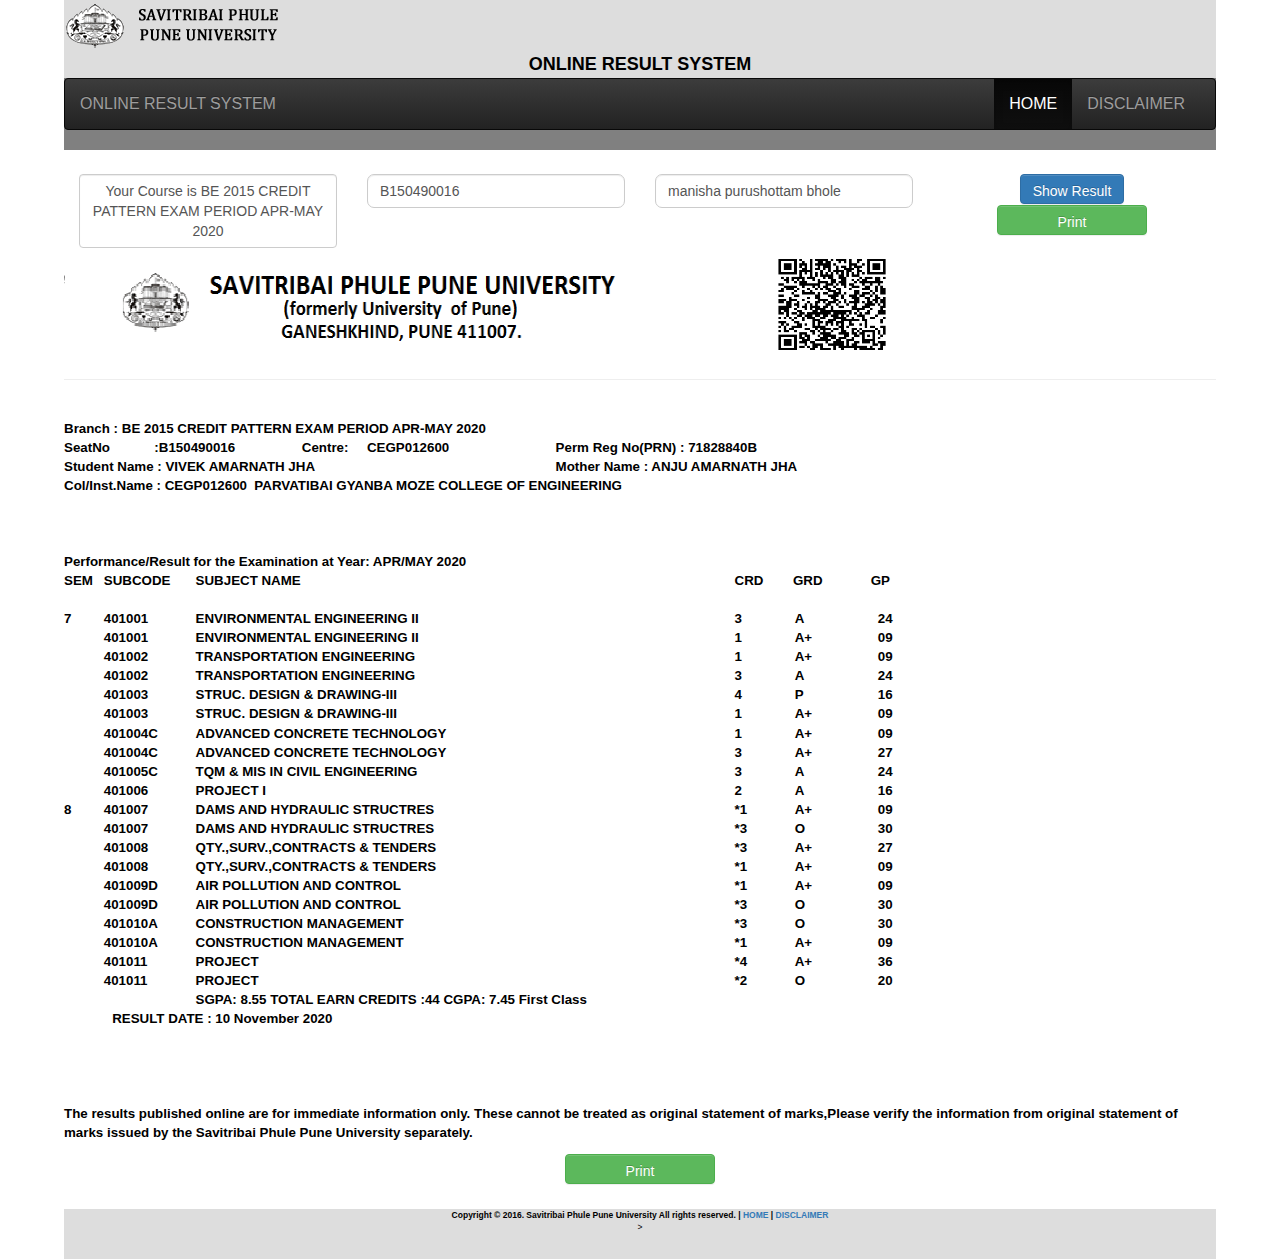
==== MCOM2013_Credit.html @ dd7d67d0 "Name Changes" ====
<!DOCTYPE html>
<!-- saved from url=(0127)http://results.unipune.ac.in/MCOM2013_Credit.aspx?Course_Code=70415&Course_Name=BE+2015+CREDIT+PATTERN+EXAM+PERIOD+APR-MAY+2020 -->
<html xmlns="http://www.w3.org/1999/xhtml"><head><meta http-equiv="Content-Type" content="text/html; charset=UTF-8"><title>

</title>
    <script type="text/javascript">
        function PrintPanel() {
            var panel = document.getElementById("ctl00_ContentPlaceHolder1_pnlContents");
            var printWindow = window.open('', '', 'height=400,width=800');
            printWindow.document.write('<html><head><title>Savitribai Phule Pune University, Online Result</title>');
            printWindow.document.write('</head><body >');
            printWindow.document.write(panel.innerHTML);
            printWindow.document.write('</body></html>');
            printWindow.document.close();
            setTimeout(function () {
                printWindow.print();
            }, 500);
            return false;
        }
    </script>

    <script src="./MCOM2013_Credit_files/Module.js.download"></script>
    <script src="./MCOM2013_Credit_files/Service.js.download"></script>
    <script src="./MCOM2013_Credit_files/Controller.js.download"></script>
    <link href="./MCOM2013_Credit_files/bootstrap-theme.min.css" type="text/css" rel="stylesheet"><link href="./MCOM2013_Credit_files/bootstrap.css" type="text/css" rel="stylesheet"><link href="./MCOM2013_Credit_files/bootstrap.min.css" type="text/css" rel="stylesheet"><link href="./MCOM2013_Credit_files/Site.css" type="text/css" rel="stylesheet">
    <script src="./MCOM2013_Credit_files/bootstrap.min.js.download"></script>
    <link href="http://results.unipune.ac.in/Scripts/unipun.png" type="text/x-component" rel="icon">
    <script src="./MCOM2013_Credit_files/jquery.min.js.download"></script>
    <script src="./MCOM2013_Credit_files/angular.min.js.download"></script>
   
</head>
<body>
    <form method="post" action="http://results.unipune.ac.in/MCOM2013_Credit.aspx?Course_Code=70415&amp;Course_Name=BE+2015+CREDIT+PATTERN+EXAM+PERIOD+APR-MAY+2020" onsubmit="javascript:return WebForm_OnSubmit();" id="aspnetForm">
<div class="aspNetHidden">
<input type="hidden" name="__EVENTTARGET" id="__EVENTTARGET" value="">
<input type="hidden" name="__EVENTARGUMENT" id="__EVENTARGUMENT" value="">
<input type="hidden" name="__VIEWSTATE" id="__VIEWSTATE" value="/[base64]">
</div>

<script type="text/javascript">
//<![CDATA[
var theForm = document.forms['aspnetForm'];
if (!theForm) {
    theForm = document.aspnetForm;
}
function __doPostBack(eventTarget, eventArgument) {
    if (!theForm.onsubmit || (theForm.onsubmit() != false)) {
        theForm.__EVENTTARGET.value = eventTarget;
        theForm.__EVENTARGUMENT.value = eventArgument;
        theForm.submit();
    }
}
//]]>
</script>


<script src="./MCOM2013_Credit_files/WebResource.axd" type="text/javascript"></script>


<script src="./MCOM2013_Credit_files/WebResource(1).axd" type="text/javascript"></script>
<script type="text/javascript">
//<![CDATA[
function WebForm_OnSubmit() {
if (typeof(ValidatorOnSubmit) == "function" && ValidatorOnSubmit() == false) return false;
return true;
}
//]]>
</script>

<div class="aspNetHidden">

	<input type="hidden" name="__VIEWSTATEGENERATOR" id="__VIEWSTATEGENERATOR" value="B4D0C5D6">
	<input type="hidden" name="__PREVIOUSPAGE" id="__PREVIOUSPAGE" value="KBDaxDqQ1deibUDUSCv61axk15KMTwWuEBdUTOKdoRlXyV2GxiRtTwKyZQg0ItEPqVAcrnWW_rErQFzrQ4_YbqHvHUPHgaEa-8ERDHZRgyc1">
	<input type="hidden" name="__EVENTVALIDATION" id="__EVENTVALIDATION" value="/wEdAApbpNlUTOL7qMp/v5fQJ29pFSptkDm3zh7+G5RAX6wIBK1/Do3FQGEu38Hx/KGbEuu8AkkO3l/yIN9Xtt5BaIjN3aRX8KfjK2JUzxChqxz9sc0fuEgtH2WBdB9YI/l4FYsFIAhDMmzxURpgUv3itqr40hMHzp+mpbEcycvML9Y39YFBZYDVNXrnB/9WmjDFKj7M0Ez3y2uyxeV3l0Pve+BBN7236uCWLInX4YRIAgLh/TxhsUd/pxCWDxooWnn6nYY=">
</div>
        <div class="Top">
            <img src="./MCOM2013_Credit_files/SPPU_LOGO_black.png"> <center> <strong style="font-size:large"> ONLINE RESULT SYSTEM </strong></center>
             
        </div>
        <div class="Topmnu">
   
<nav class="navbar navbar-inverse">
  <div class="container-fluid">
    <div class="navbar-header">
      <a class="navbar-brand" style="text-align:right; float:left; font-size:medium;" href="http://results.unipune.ac.in/MCOM2013_Credit.aspx?Course_Code=70415&amp;Course_Name=BE+2015+CREDIT+PATTERN+EXAM+PERIOD+APR-MAY+2020#">ONLINE RESULT SYSTEM</a>
    </div>
    <ul class="nav navbar-nav mnu" style="text-align:right; float:right; font-size:medium; ">
   
      <li class="active">
          <a id="ctl00_lnkHome" href="javascript:WebForm_DoPostBackWithOptions(new WebForm_PostBackOptions(&quot;ctl00$lnkHome&quot;, &quot;&quot;, false, &quot;&quot;, &quot;Default.aspx&quot;, false, true))">HOME</a></li>
      <li><a id="ctl00_lnkDesclaimer" href="javascript:WebForm_DoPostBackWithOptions(new WebForm_PostBackOptions(&quot;ctl00$lnkDesclaimer&quot;, &quot;&quot;, false, &quot;&quot;, &quot;Desclaimer.aspx&quot;, false, true))">DISCLAIMER</a></li>
      <li></li>
    </ul>
  </div>
</nav>
    
        </div>
    
    <div class="Middle">
        
     <div class="form-group">
        <br>
        <br>
        <center>
       
            <div class="col-md-3">
                 <span id="ctl00_ContentPlaceHolder1_lblCourse" class="form-control lbl">Your Course is BE 2015 CREDIT PATTERN EXAM PERIOD APR-MAY 2020      </span>
               
            </div>
              <div class="col-md-3">
                <input name="ctl00$ContentPlaceHolder1$txtSeatno" type="text" value="B150490016" id="ctl00_ContentPlaceHolder1_txtSeatno" class="form-control txt" placeholder="Enter Seat No">
                <span id="ctl00_ContentPlaceHolder1_rfvseatno" style="visibility:hidden;">*</span>
               
            </div>
            <div class="col-md-3">
                 <input name="ctl00$ContentPlaceHolder1$txtMother" type="text" value="manisha purushottam bhole" id="ctl00_ContentPlaceHolder1_txtMother" class="form-control txt" placeholder="Enter Mother Name">
                <span id="ctl00_ContentPlaceHolder1_rfvmother" style="visibility:hidden;">*</span>
          
            </div>
           <div class="col-md-3">
                 <input type="submit" name="ctl00$ContentPlaceHolder1$btnSubmit" value="Show Result" onclick="javascript:WebForm_DoPostBackWithOptions(new WebForm_PostBackOptions(&quot;ctl00$ContentPlaceHolder1$btnSubmit&quot;, &quot;&quot;, true, &quot;gp1&quot;, &quot;&quot;, false, false))" id="ctl00_ContentPlaceHolder1_btnSubmit" class="btn btn-large btn-primary" style="height:30px;">
           </div>
            <div class="col-md-3">
                 <div id="ctl00_ContentPlaceHolder1_ValidationSummary1" style="color:#990000;font-size:Small;font-weight:bold;display:none;">

</div>
            </div>
            </center>
       <center> <input type="submit" name="ctl00$ContentPlaceHolder1$btnprin1" value="Print" onclick="return PrintPanel();" id="ctl00_ContentPlaceHolder1_btnprin1" class="btn btn-large btn-success" style="height:20px;width:150px;height:30px; text-align:center; "></center>
    </div>
    
     <div id="ctl00_ContentPlaceHolder1_pnlContents">
	
        <span style="font-size: 10pt; font-weight:bold; font-family: Arial"> 
          <img src="./MCOM2013_Credit_files/logo_unipune.png" id="ctl00_ContentPlaceHolder1_imglogo" alt="unilogo" width="700" height="109"> 
            <img id="ctl00_ContentPlaceHolder1_imgBarCode" src="[data-uri]" style="height:109px;width:128px;">
            <hr>
            <br>
            <div style="font-size:" 10pt;="" font-weight:bold;="" font-family:="" arial="">Branch : BE 2015 CREDIT PATTERN EXAM PERIOD APR-MAY 2020   <br><table width="800"><tbody><tr><td>SeatNo &nbsp;&nbsp;&nbsp;&nbsp;&nbsp;&nbsp;&nbsp;&nbsp;&nbsp;&nbsp;&nbsp;:B150490016 &nbsp;&nbsp;&nbsp;&nbsp;&nbsp;&nbsp;&nbsp;&nbsp;&nbsp;&nbsp; &nbsp; &nbsp; &nbsp; Centre: &nbsp; &nbsp; CEGP012600</td><td> Perm Reg No(PRN) :   71828840B</td> </tr><tr> <td> Student Name : VIVEK AMARNATH JHA </td>  <td> Mother Name :  ANJU AMARNATH JHA</td></tr> <tr><td colspan="2">Col/Inst.Name : CEGP012600&nbsp;&nbsp;PARVATIBAI GYANBA MOZE COLLEGE OF ENGINEERING</td></tr></tbody></table><br><br><br><table cellpadding="0" cellspacing="0" width="900"><tbody><tr><td colspan="3">Performance/Result for the Examination at Year: APR/MAY 2020</td><td colspan="6" align="CENTER"></td></tr><tr><td>SEM</td><td>SUBCODE</td><td>SUBJECT NAME</td><td colspan="3">CRD&nbsp;&nbsp;&nbsp;&nbsp;&nbsp;&nbsp;&nbsp;&nbsp;GRD&nbsp;&nbsp;&nbsp;&nbsp;&nbsp;&nbsp;&nbsp;&nbsp;&nbsp;&nbsp;&nbsp;&nbsp;&nbsp;GP</td></tr><tr><td>&nbsp;</td></tr><tr><td colspan="9"> </td></tr><tr><td>7&nbsp;&nbsp; </td><td>401001</td><td>ENVIRONMENTAL ENGINEERING II</td><td> 3 </td><td>A</td><td>24</td><td>&nbsp;&nbsp;&nbsp; </td></tr><tr><td>&nbsp;&nbsp; </td><td>401001</td><td>ENVIRONMENTAL ENGINEERING II</td><td> 1 </td><td>A+</td><td>09</td><td>&nbsp;&nbsp;&nbsp; </td></tr><tr><td>&nbsp;&nbsp; </td><td>401002</td><td>TRANSPORTATION ENGINEERING</td><td> 1 </td><td>A+</td><td>09</td><td>&nbsp;&nbsp;&nbsp; </td></tr><tr><td>&nbsp;&nbsp; </td><td>401002</td><td>TRANSPORTATION ENGINEERING</td><td> 3 </td><td>A</td><td>24</td><td>&nbsp;&nbsp;&nbsp; </td></tr><tr><td>&nbsp;&nbsp; </td><td>401003</td><td>STRUC. DESIGN &amp; DRAWING-III</td><td> 4 </td><td>P</td><td>16</td><td>&nbsp;&nbsp;&nbsp; </td></tr><tr><td>&nbsp;&nbsp; </td><td>401003</td><td>STRUC. DESIGN &amp; DRAWING-III</td><td> 1 </td><td>A+</td><td>09</td><td>&nbsp;&nbsp;&nbsp; </td></tr><tr><td>&nbsp;&nbsp; </td><td>401004C</td><td>ADVANCED CONCRETE TECHNOLOGY</td><td> 1 </td><td>A+</td><td>09</td><td>&nbsp;&nbsp;&nbsp; </td></tr><tr><td>&nbsp;&nbsp; </td><td>401004C</td><td>ADVANCED CONCRETE TECHNOLOGY</td><td> 3 </td><td>A+</td><td>27</td><td>&nbsp;&nbsp;&nbsp; </td></tr><tr><td>&nbsp;&nbsp; </td><td>401005C</td><td>TQM &amp; MIS IN CIVIL ENGINEERING</td><td> 3 </td><td>A</td><td>24</td><td>&nbsp;&nbsp;&nbsp; </td></tr><tr><td>&nbsp;&nbsp; </td><td>401006</td><td>PROJECT I</td><td> 2 </td><td>A</td><td>16</td><td>&nbsp;&nbsp;&nbsp; </td></tr><tr><td colspan="9"> </td></tr><tr><td>8&nbsp;&nbsp; </td><td>401007</td><td>DAMS AND HYDRAULIC STRUCTRES</td><td> *1 </td><td>A+</td><td>09</td><td>&nbsp;&nbsp;&nbsp; </td></tr><tr><td>&nbsp;&nbsp; </td><td>401007</td><td>DAMS AND HYDRAULIC STRUCTRES</td><td> *3 </td><td>O</td><td>30</td><td>&nbsp;&nbsp;&nbsp; </td></tr><tr><td>&nbsp;&nbsp; </td><td>401008</td><td>QTY.,SURV.,CONTRACTS &amp; TENDERS</td><td> *3 </td><td>A+</td><td>27</td><td>&nbsp;&nbsp;&nbsp; </td></tr><tr><td>&nbsp;&nbsp; </td><td>401008</td><td>QTY.,SURV.,CONTRACTS &amp; TENDERS</td><td> *1 </td><td>A+</td><td>09</td><td>&nbsp;&nbsp;&nbsp; </td></tr><tr><td>&nbsp;&nbsp; </td><td>401009D</td><td>AIR POLLUTION AND CONTROL</td><td> *1 </td><td>A+</td><td>09</td><td>&nbsp;&nbsp;&nbsp; </td></tr><tr><td>&nbsp;&nbsp; </td><td>401009D</td><td>AIR POLLUTION AND CONTROL</td><td> *3 </td><td>O</td><td>30</td><td>&nbsp;&nbsp;&nbsp; </td></tr><tr><td>&nbsp;&nbsp; </td><td>401010A</td><td>CONSTRUCTION MANAGEMENT</td><td> *3 </td><td>O</td><td>30</td><td>&nbsp;&nbsp;&nbsp; </td></tr><tr><td>&nbsp;&nbsp; </td><td>401010A</td><td>CONSTRUCTION MANAGEMENT</td><td> *1 </td><td>A+</td><td>09</td><td>&nbsp;&nbsp;&nbsp; </td></tr><tr><td>&nbsp;&nbsp; </td><td>401011</td><td>PROJECT</td><td> *4 </td><td>A+</td><td>36</td><td>&nbsp;&nbsp;&nbsp; </td></tr><tr><td>&nbsp;&nbsp; </td><td>401011</td><td>PROJECT</td><td> *2 </td><td>O</td><td>20</td><td>&nbsp;&nbsp;&nbsp; </td></tr><tr><td></td><td></td><td align="LEFT"> SGPA: 8.55  TOTAL EARN CREDITS :44  CGPA: 7.45 First Class</td></tr><tr><td></td><td></td><td align="LEFT"></td></tr><tr><td align="LEFT" colspan="9">&nbsp;&nbsp;&nbsp;&nbsp;&nbsp;&nbsp;&nbsp;&nbsp; &nbsp;&nbsp;&nbsp;&nbsp;RESULT DATE : 10 November 2020 </td></tr></tbody></table> <br><br>  <br><br> The results published online are for immediate information only. These cannot be treated as original statement of marks,Please verify the information from original statement of marks issued by the Savitribai Phule Pune University separately.</div>
            </span>
         
    
</div>
    <br>
    <center>  <input type="submit" name="ctl00$ContentPlaceHolder1$btnPrint" value="Print" onclick="return PrintPanel();" id="ctl00_ContentPlaceHolder1_btnPrint" class="btn btn-large btn-success" style="height:20px;width:150px;height:30px; text-align:center; "> </center>
        <br><br>

    </div>
        <div class="Footer">
           <center> <strong> Copyright © 2016. Savitribai Phule Pune University All rights reserved. |
                <a id="ctl00_LinkButton1" href="javascript:WebForm_DoPostBackWithOptions(new WebForm_PostBackOptions(&quot;ctl00$LinkButton1&quot;, &quot;&quot;, false, &quot;&quot;, &quot;Default.aspx&quot;, false, true))">HOME</a> |
               <a id="ctl00_LinkButton2" href="javascript:WebForm_DoPostBackWithOptions(new WebForm_PostBackOptions(&quot;ctl00$LinkButton2&quot;, &quot;&quot;, false, &quot;&quot;, &quot;Desclaimer.aspx&quot;, false, true))">DISCLAIMER</a> </strong>
               <table>
                   <tbody><tr>
                       <td>
                           <span id="ctl00_lblTotalCount" style="color:green; font-size:small; font-family:Arial"></span>
                           
                       </td>
                       <td width="30px">

                       </td>
                       <td>
                           
                       </td>
                   </tr>

               </tbody></table>
               

               
               &gt;</center>
        </div>
    
<script type="text/javascript">
//<![CDATA[
var Page_ValidationSummaries =  new Array(document.getElementById("ctl00_ContentPlaceHolder1_ValidationSummary1"));
var Page_Validators =  new Array(document.getElementById("ctl00_ContentPlaceHolder1_rfvseatno"), document.getElementById("ctl00_ContentPlaceHolder1_rfvmother"));
//]]>
</script>

<script type="text/javascript">
//<![CDATA[
var ctl00_ContentPlaceHolder1_rfvseatno = document.all ? document.all["ctl00_ContentPlaceHolder1_rfvseatno"] : document.getElementById("ctl00_ContentPlaceHolder1_rfvseatno");
ctl00_ContentPlaceHolder1_rfvseatno.controltovalidate = "ctl00_ContentPlaceHolder1_txtSeatno";
ctl00_ContentPlaceHolder1_rfvseatno.errormessage = "Please Enter SeatNo";
ctl00_ContentPlaceHolder1_rfvseatno.validationGroup = "gp1";
ctl00_ContentPlaceHolder1_rfvseatno.evaluationfunction = "RequiredFieldValidatorEvaluateIsValid";
ctl00_ContentPlaceHolder1_rfvseatno.initialvalue = "";
var ctl00_ContentPlaceHolder1_rfvmother = document.all ? document.all["ctl00_ContentPlaceHolder1_rfvmother"] : document.getElementById("ctl00_ContentPlaceHolder1_rfvmother");
ctl00_ContentPlaceHolder1_rfvmother.controltovalidate = "ctl00_ContentPlaceHolder1_txtMother";
ctl00_ContentPlaceHolder1_rfvmother.errormessage = "Please Enter Mother Name";
ctl00_ContentPlaceHolder1_rfvmother.validationGroup = "gp1";
ctl00_ContentPlaceHolder1_rfvmother.evaluationfunction = "RequiredFieldValidatorEvaluateIsValid";
ctl00_ContentPlaceHolder1_rfvmother.initialvalue = "";
var ctl00_ContentPlaceHolder1_ValidationSummary1 = document.all ? document.all["ctl00_ContentPlaceHolder1_ValidationSummary1"] : document.getElementById("ctl00_ContentPlaceHolder1_ValidationSummary1");
ctl00_ContentPlaceHolder1_ValidationSummary1.validationGroup = "gp1";
//]]>
</script>


<script type="text/javascript">
//<![CDATA[

var Page_ValidationActive = false;
if (typeof(ValidatorOnLoad) == "function") {
    ValidatorOnLoad();
}

function ValidatorOnSubmit() {
    if (Page_ValidationActive) {
        return ValidatorCommonOnSubmit();
    }
    else {
        return true;
    }
}
        //]]>
</script>
</form>


</body></html>
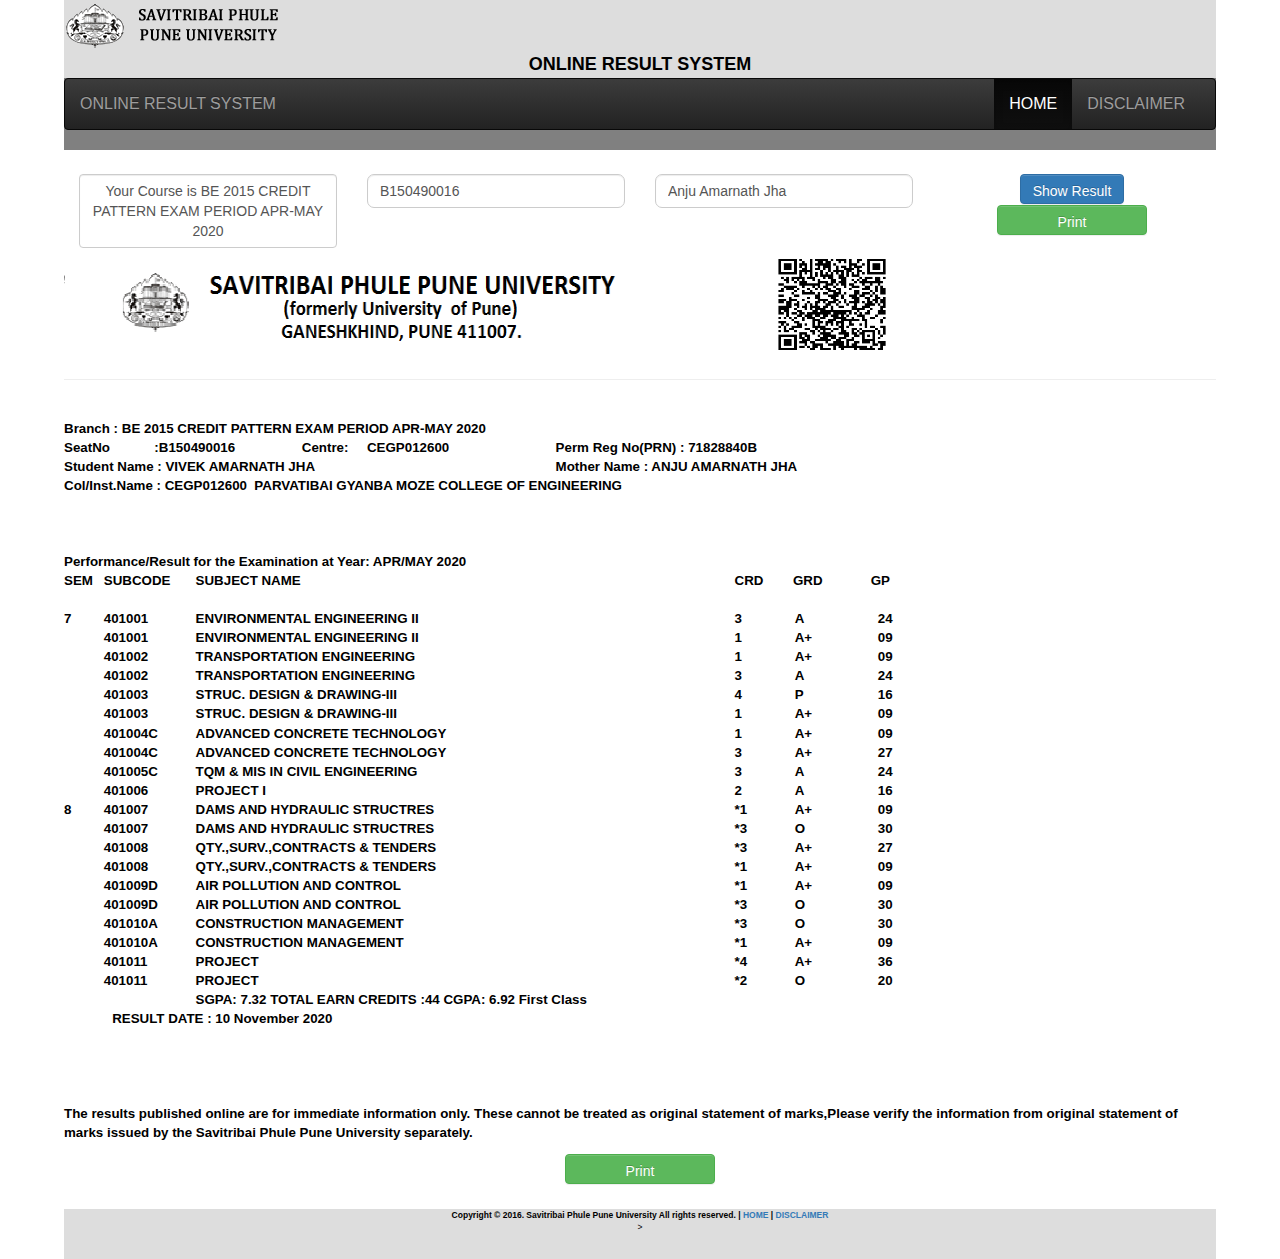
==== commit 416e366a: "updated cgpa" ====
--- a/MCOM2013_Credit.html
+++ b/MCOM2013_Credit.html
@@ -70,7 +70,7 @@
 <div class="aspNetHidden">
 
 	<input type="hidden" name="__VIEWSTATEGENERATOR" id="__VIEWSTATEGENERATOR" value="B4D0C5D6">
-	<input type="hidden" name="__PREVIOUSPAGE" id="__PREVIOUSPAGE" value="KBDaxDqQ1deibUDUSCv61axk15KMTwWuEBdUTOKdoRlXyV2GxiRtTwKyZQg0ItEPqVAcrnWW_rErQFzrQ4_YbqHvHUPHgaEa-8ERDHZRgyc1">
+	<input type="hidden" name="__PREVIOUSPAGE" id="__PREVIOUSPAGE" value="Anju Amarnath Jha">
 	<input type="hidden" name="__EVENTVALIDATION" id="__EVENTVALIDATION" value="/wEdAApbpNlUTOL7qMp/v5fQJ29pFSptkDm3zh7+G5RAX6wIBK1/Do3FQGEu38Hx/KGbEuu8AkkO3l/yIN9Xtt5BaIjN3aRX8KfjK2JUzxChqxz9sc0fuEgtH2WBdB9YI/l4FYsFIAhDMmzxURpgUv3itqr40hMHzp+mpbEcycvML9Y39YFBZYDVNXrnB/9WmjDFKj7M0Ez3y2uyxeV3l0Pve+BBN7236uCWLInX4YRIAgLh/TxhsUd/pxCWDxooWnn6nYY=">
 </div>
         <div class="Top">
@@ -113,7 +113,7 @@
                
             </div>
             <div class="col-md-3">
-                 <input name="ctl00$ContentPlaceHolder1$txtMother" type="text" value="manisha purushottam bhole" id="ctl00_ContentPlaceHolder1_txtMother" class="form-control txt" placeholder="Enter Mother Name">
+                 <input name="ctl00$ContentPlaceHolder1$txtMother" type="text" value="Anju Amarnath Jha" id="ctl00_ContentPlaceHolder1_txtMother" class="form-control txt" placeholder="Enter Mother Name">
                 <span id="ctl00_ContentPlaceHolder1_rfvmother" style="visibility:hidden;">*</span>
           
             </div>
@@ -136,7 +136,7 @@
             <img id="ctl00_ContentPlaceHolder1_imgBarCode" src="[data-uri]" style="height:109px;width:128px;">
             <hr>
             <br>
-            <div style="font-size:" 10pt;="" font-weight:bold;="" font-family:="" arial="">Branch : BE 2015 CREDIT PATTERN EXAM PERIOD APR-MAY 2020   <br><table width="800"><tbody><tr><td>SeatNo &nbsp;&nbsp;&nbsp;&nbsp;&nbsp;&nbsp;&nbsp;&nbsp;&nbsp;&nbsp;&nbsp;:B150490016 &nbsp;&nbsp;&nbsp;&nbsp;&nbsp;&nbsp;&nbsp;&nbsp;&nbsp;&nbsp; &nbsp; &nbsp; &nbsp; Centre: &nbsp; &nbsp; CEGP012600</td><td> Perm Reg No(PRN) :   71828840B</td> </tr><tr> <td> Student Name : VIVEK AMARNATH JHA </td>  <td> Mother Name :  ANJU AMARNATH JHA</td></tr> <tr><td colspan="2">Col/Inst.Name : CEGP012600&nbsp;&nbsp;PARVATIBAI GYANBA MOZE COLLEGE OF ENGINEERING</td></tr></tbody></table><br><br><br><table cellpadding="0" cellspacing="0" width="900"><tbody><tr><td colspan="3">Performance/Result for the Examination at Year: APR/MAY 2020</td><td colspan="6" align="CENTER"></td></tr><tr><td>SEM</td><td>SUBCODE</td><td>SUBJECT NAME</td><td colspan="3">CRD&nbsp;&nbsp;&nbsp;&nbsp;&nbsp;&nbsp;&nbsp;&nbsp;GRD&nbsp;&nbsp;&nbsp;&nbsp;&nbsp;&nbsp;&nbsp;&nbsp;&nbsp;&nbsp;&nbsp;&nbsp;&nbsp;GP</td></tr><tr><td>&nbsp;</td></tr><tr><td colspan="9"> </td></tr><tr><td>7&nbsp;&nbsp; </td><td>401001</td><td>ENVIRONMENTAL ENGINEERING II</td><td> 3 </td><td>A</td><td>24</td><td>&nbsp;&nbsp;&nbsp; </td></tr><tr><td>&nbsp;&nbsp; </td><td>401001</td><td>ENVIRONMENTAL ENGINEERING II</td><td> 1 </td><td>A+</td><td>09</td><td>&nbsp;&nbsp;&nbsp; </td></tr><tr><td>&nbsp;&nbsp; </td><td>401002</td><td>TRANSPORTATION ENGINEERING</td><td> 1 </td><td>A+</td><td>09</td><td>&nbsp;&nbsp;&nbsp; </td></tr><tr><td>&nbsp;&nbsp; </td><td>401002</td><td>TRANSPORTATION ENGINEERING</td><td> 3 </td><td>A</td><td>24</td><td>&nbsp;&nbsp;&nbsp; </td></tr><tr><td>&nbsp;&nbsp; </td><td>401003</td><td>STRUC. DESIGN &amp; DRAWING-III</td><td> 4 </td><td>P</td><td>16</td><td>&nbsp;&nbsp;&nbsp; </td></tr><tr><td>&nbsp;&nbsp; </td><td>401003</td><td>STRUC. DESIGN &amp; DRAWING-III</td><td> 1 </td><td>A+</td><td>09</td><td>&nbsp;&nbsp;&nbsp; </td></tr><tr><td>&nbsp;&nbsp; </td><td>401004C</td><td>ADVANCED CONCRETE TECHNOLOGY</td><td> 1 </td><td>A+</td><td>09</td><td>&nbsp;&nbsp;&nbsp; </td></tr><tr><td>&nbsp;&nbsp; </td><td>401004C</td><td>ADVANCED CONCRETE TECHNOLOGY</td><td> 3 </td><td>A+</td><td>27</td><td>&nbsp;&nbsp;&nbsp; </td></tr><tr><td>&nbsp;&nbsp; </td><td>401005C</td><td>TQM &amp; MIS IN CIVIL ENGINEERING</td><td> 3 </td><td>A</td><td>24</td><td>&nbsp;&nbsp;&nbsp; </td></tr><tr><td>&nbsp;&nbsp; </td><td>401006</td><td>PROJECT I</td><td> 2 </td><td>A</td><td>16</td><td>&nbsp;&nbsp;&nbsp; </td></tr><tr><td colspan="9"> </td></tr><tr><td>8&nbsp;&nbsp; </td><td>401007</td><td>DAMS AND HYDRAULIC STRUCTRES</td><td> *1 </td><td>A+</td><td>09</td><td>&nbsp;&nbsp;&nbsp; </td></tr><tr><td>&nbsp;&nbsp; </td><td>401007</td><td>DAMS AND HYDRAULIC STRUCTRES</td><td> *3 </td><td>O</td><td>30</td><td>&nbsp;&nbsp;&nbsp; </td></tr><tr><td>&nbsp;&nbsp; </td><td>401008</td><td>QTY.,SURV.,CONTRACTS &amp; TENDERS</td><td> *3 </td><td>A+</td><td>27</td><td>&nbsp;&nbsp;&nbsp; </td></tr><tr><td>&nbsp;&nbsp; </td><td>401008</td><td>QTY.,SURV.,CONTRACTS &amp; TENDERS</td><td> *1 </td><td>A+</td><td>09</td><td>&nbsp;&nbsp;&nbsp; </td></tr><tr><td>&nbsp;&nbsp; </td><td>401009D</td><td>AIR POLLUTION AND CONTROL</td><td> *1 </td><td>A+</td><td>09</td><td>&nbsp;&nbsp;&nbsp; </td></tr><tr><td>&nbsp;&nbsp; </td><td>401009D</td><td>AIR POLLUTION AND CONTROL</td><td> *3 </td><td>O</td><td>30</td><td>&nbsp;&nbsp;&nbsp; </td></tr><tr><td>&nbsp;&nbsp; </td><td>401010A</td><td>CONSTRUCTION MANAGEMENT</td><td> *3 </td><td>O</td><td>30</td><td>&nbsp;&nbsp;&nbsp; </td></tr><tr><td>&nbsp;&nbsp; </td><td>401010A</td><td>CONSTRUCTION MANAGEMENT</td><td> *1 </td><td>A+</td><td>09</td><td>&nbsp;&nbsp;&nbsp; </td></tr><tr><td>&nbsp;&nbsp; </td><td>401011</td><td>PROJECT</td><td> *4 </td><td>A+</td><td>36</td><td>&nbsp;&nbsp;&nbsp; </td></tr><tr><td>&nbsp;&nbsp; </td><td>401011</td><td>PROJECT</td><td> *2 </td><td>O</td><td>20</td><td>&nbsp;&nbsp;&nbsp; </td></tr><tr><td></td><td></td><td align="LEFT"> SGPA: 8.55  TOTAL EARN CREDITS :44  CGPA: 7.45 First Class</td></tr><tr><td></td><td></td><td align="LEFT"></td></tr><tr><td align="LEFT" colspan="9">&nbsp;&nbsp;&nbsp;&nbsp;&nbsp;&nbsp;&nbsp;&nbsp; &nbsp;&nbsp;&nbsp;&nbsp;RESULT DATE : 10 November 2020 </td></tr></tbody></table> <br><br>  <br><br> The results published online are for immediate information only. These cannot be treated as original statement of marks,Please verify the information from original statement of marks issued by the Savitribai Phule Pune University separately.</div>
+            <div style="font-size:" 10pt;="" font-weight:bold;="" font-family:="" arial="">Branch : BE 2015 CREDIT PATTERN EXAM PERIOD APR-MAY 2020   <br><table width="800"><tbody><tr><td>SeatNo &nbsp;&nbsp;&nbsp;&nbsp;&nbsp;&nbsp;&nbsp;&nbsp;&nbsp;&nbsp;&nbsp;:B150490016 &nbsp;&nbsp;&nbsp;&nbsp;&nbsp;&nbsp;&nbsp;&nbsp;&nbsp;&nbsp; &nbsp; &nbsp; &nbsp; Centre: &nbsp; &nbsp; CEGP012600</td><td> Perm Reg No(PRN) :   71828840B</td> </tr><tr> <td> Student Name : VIVEK AMARNATH JHA </td>  <td> Mother Name :  ANJU AMARNATH JHA</td></tr> <tr><td colspan="2">Col/Inst.Name : CEGP012600&nbsp;&nbsp;PARVATIBAI GYANBA MOZE COLLEGE OF ENGINEERING</td></tr></tbody></table><br><br><br><table cellpadding="0" cellspacing="0" width="900"><tbody><tr><td colspan="3">Performance/Result for the Examination at Year: APR/MAY 2020</td><td colspan="6" align="CENTER"></td></tr><tr><td>SEM</td><td>SUBCODE</td><td>SUBJECT NAME</td><td colspan="3">CRD&nbsp;&nbsp;&nbsp;&nbsp;&nbsp;&nbsp;&nbsp;&nbsp;GRD&nbsp;&nbsp;&nbsp;&nbsp;&nbsp;&nbsp;&nbsp;&nbsp;&nbsp;&nbsp;&nbsp;&nbsp;&nbsp;GP</td></tr><tr><td>&nbsp;</td></tr><tr><td colspan="9"> </td></tr><tr><td>7&nbsp;&nbsp; </td><td>401001</td><td>ENVIRONMENTAL ENGINEERING II</td><td> 3 </td><td>A</td><td>24</td><td>&nbsp;&nbsp;&nbsp; </td></tr><tr><td>&nbsp;&nbsp; </td><td>401001</td><td>ENVIRONMENTAL ENGINEERING II</td><td> 1 </td><td>A+</td><td>09</td><td>&nbsp;&nbsp;&nbsp; </td></tr><tr><td>&nbsp;&nbsp; </td><td>401002</td><td>TRANSPORTATION ENGINEERING</td><td> 1 </td><td>A+</td><td>09</td><td>&nbsp;&nbsp;&nbsp; </td></tr><tr><td>&nbsp;&nbsp; </td><td>401002</td><td>TRANSPORTATION ENGINEERING</td><td> 3 </td><td>A</td><td>24</td><td>&nbsp;&nbsp;&nbsp; </td></tr><tr><td>&nbsp;&nbsp; </td><td>401003</td><td>STRUC. DESIGN &amp; DRAWING-III</td><td> 4 </td><td>P</td><td>16</td><td>&nbsp;&nbsp;&nbsp; </td></tr><tr><td>&nbsp;&nbsp; </td><td>401003</td><td>STRUC. DESIGN &amp; DRAWING-III</td><td> 1 </td><td>A+</td><td>09</td><td>&nbsp;&nbsp;&nbsp; </td></tr><tr><td>&nbsp;&nbsp; </td><td>401004C</td><td>ADVANCED CONCRETE TECHNOLOGY</td><td> 1 </td><td>A+</td><td>09</td><td>&nbsp;&nbsp;&nbsp; </td></tr><tr><td>&nbsp;&nbsp; </td><td>401004C</td><td>ADVANCED CONCRETE TECHNOLOGY</td><td> 3 </td><td>A+</td><td>27</td><td>&nbsp;&nbsp;&nbsp; </td></tr><tr><td>&nbsp;&nbsp; </td><td>401005C</td><td>TQM &amp; MIS IN CIVIL ENGINEERING</td><td> 3 </td><td>A</td><td>24</td><td>&nbsp;&nbsp;&nbsp; </td></tr><tr><td>&nbsp;&nbsp; </td><td>401006</td><td>PROJECT I</td><td> 2 </td><td>A</td><td>16</td><td>&nbsp;&nbsp;&nbsp; </td></tr><tr><td colspan="9"> </td></tr><tr><td>8&nbsp;&nbsp; </td><td>401007</td><td>DAMS AND HYDRAULIC STRUCTRES</td><td> *1 </td><td>A+</td><td>09</td><td>&nbsp;&nbsp;&nbsp; </td></tr><tr><td>&nbsp;&nbsp; </td><td>401007</td><td>DAMS AND HYDRAULIC STRUCTRES</td><td> *3 </td><td>O</td><td>30</td><td>&nbsp;&nbsp;&nbsp; </td></tr><tr><td>&nbsp;&nbsp; </td><td>401008</td><td>QTY.,SURV.,CONTRACTS &amp; TENDERS</td><td> *3 </td><td>A+</td><td>27</td><td>&nbsp;&nbsp;&nbsp; </td></tr><tr><td>&nbsp;&nbsp; </td><td>401008</td><td>QTY.,SURV.,CONTRACTS &amp; TENDERS</td><td> *1 </td><td>A+</td><td>09</td><td>&nbsp;&nbsp;&nbsp; </td></tr><tr><td>&nbsp;&nbsp; </td><td>401009D</td><td>AIR POLLUTION AND CONTROL</td><td> *1 </td><td>A+</td><td>09</td><td>&nbsp;&nbsp;&nbsp; </td></tr><tr><td>&nbsp;&nbsp; </td><td>401009D</td><td>AIR POLLUTION AND CONTROL</td><td> *3 </td><td>O</td><td>30</td><td>&nbsp;&nbsp;&nbsp; </td></tr><tr><td>&nbsp;&nbsp; </td><td>401010A</td><td>CONSTRUCTION MANAGEMENT</td><td> *3 </td><td>O</td><td>30</td><td>&nbsp;&nbsp;&nbsp; </td></tr><tr><td>&nbsp;&nbsp; </td><td>401010A</td><td>CONSTRUCTION MANAGEMENT</td><td> *1 </td><td>A+</td><td>09</td><td>&nbsp;&nbsp;&nbsp; </td></tr><tr><td>&nbsp;&nbsp; </td><td>401011</td><td>PROJECT</td><td> *4 </td><td>A+</td><td>36</td><td>&nbsp;&nbsp;&nbsp; </td></tr><tr><td>&nbsp;&nbsp; </td><td>401011</td><td>PROJECT</td><td> *2 </td><td>O</td><td>20</td><td>&nbsp;&nbsp;&nbsp; </td></tr><tr><td></td><td></td><td align="LEFT"> SGPA: 7.32  TOTAL EARN CREDITS :44  CGPA: 6.92 First Class</td></tr><tr><td></td><td></td><td align="LEFT"></td></tr><tr><td align="LEFT" colspan="9">&nbsp;&nbsp;&nbsp;&nbsp;&nbsp;&nbsp;&nbsp;&nbsp; &nbsp;&nbsp;&nbsp;&nbsp;RESULT DATE : 10 November 2020 </td></tr></tbody></table> <br><br>  <br><br> The results published online are for immediate information only. These cannot be treated as original statement of marks,Please verify the information from original statement of marks issued by the Savitribai Phule Pune University separately.</div>
             </span>
          
     
